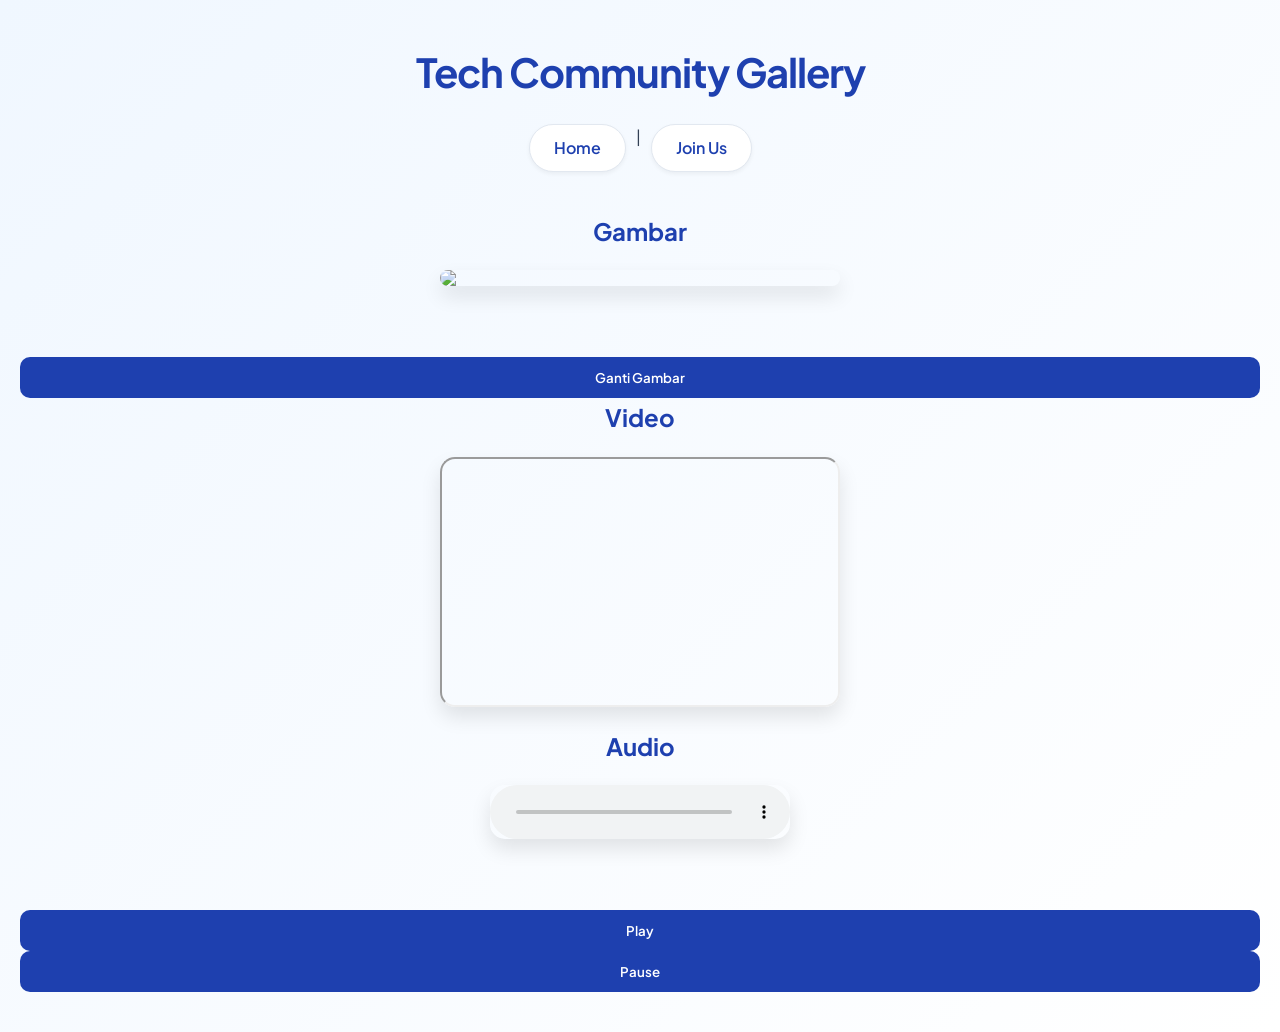
==== gallery.html @ d644c206 "UCP1 PDW" ====
<!DOCTYPE html>
<html>

<head>
    <title>Gallery Tech Community</title>
    <link rel="stylesheet" href="./css/style.css">
    <script src="./js/script.js"></script>
</head>

<body>

    <h1>Tech Community Gallery</h1>

    <nav>
        <a href="./index.html">Home</a> |
        <a href="./form.html">Join Us</a>
    </nav>

    <h2>Gambar</h2>

    <img id="gambar" src="https://picsum.photos/400" width="400">

    <br><br>

    <button onclick="gantiGambar()">Ganti Gambar</button>

    <h2>Video</h2>

    <iframe width="400" height="250" src="https://www.youtube.com/embed/3PHXvlpOkf4">
    </iframe>

    <h2>Audio</h2>

    <audio id="audio" controls>
        <source src="https://www.w3schools.com/html/horse.mp3">
    </audio>

    <br><br>

    <button onclick="playAudio()">Play</button>
    <button onclick="pauseAudio()">Pause</button>

</body>

</html>
---- css/style.css ----
/* Import Font Modern */
@import url('https://fonts.googleapis.com/css2?family=Plus+Jakarta+Sans:wght@400;600;700&display=swap');

/* RESET & GLOBAL STYLES */
* {
    margin: 0;
    padding: 0;
    box-sizing: border-box;
    font-family: 'Plus Jakarta Sans', sans-serif;
}

body {
    background: linear-gradient(135deg, #f0f7ff 0%, #ffffff 100%);
    padding: 40px 20px;
    color: #334155;
    line-height: 1.6;
}

/* CONTAINER UTAMA agar semua elemen rapi di tengah */
.container {
    max-width: 1000px;
    margin: 0 auto;
}

/* HEADINGS (Solusi untuk tulisan yang tidak presisi) */
h1,
h2,
h3,
h4 {
    text-align: center;
    /* Memastikan semua judul ke tengah */
    color: #1e40af;
    margin-bottom: 20px;
}

h1 {
    font-size: 2.5rem;
    font-weight: 700;
    letter-spacing: -1px;
}

/* Deskripsi di bawah judul */
p {
    text-align: center;
    color: #64748b;
    margin-bottom: 30px;
    max-width: 600px;
    margin-left: auto;
    margin-right: auto;
}

/* NAVBAR INTERAKTIF */
nav {
    text-align: center;
    margin-bottom: 40px;
    display: flex;
    justify-content: center;
    gap: 10px;
}

nav a {
    text-decoration: none;
    color: #1e40af;
    background: white;
    padding: 10px 24px;
    border-radius: 50px;
    font-weight: 600;
    border: 1px solid #e2e8f0;
    transition: all 0.3s cubic-bezier(0.4, 0, 0.2, 1);
    box-shadow: 0 2px 4px rgba(0, 0, 0, 0.05);
}

nav a:hover {
    background: #1e40af;
    color: white;
    transform: translateY(-3px);
    box-shadow: 0 10px 15px -3px rgba(30, 64, 175, 0.2);
}

/* TABLE MODERN */
table {
    width: 100%;
    max-width: 900px;
    margin: 20px auto 50px;
    border-collapse: separate;
    border-spacing: 0;
    background: white;
    box-shadow: 0 20px 25px -5px rgba(0, 0, 0, 0.05);
    border-radius: 15px;
    overflow: hidden;
}

th {
    background: #1e40af;
    color: white;
    padding: 18px;
    font-weight: 600;
    text-transform: uppercase;
    font-size: 0.85rem;
    letter-spacing: 0.05em;
}

td {
    padding: 15px;
    text-align: center;
    border-bottom: 1px solid #f1f5f9;
}

tr:last-child td {
    border-bottom: none;
}

tr:hover {
    background: #f8fafc;
    transition: 0.2s;
}

/* FORM STYLING */
form {
    width: 100%;
    max-width: 450px;
    margin: 0 auto 50px;
    background: white;
    padding: 35px;
    border-radius: 20px;
    box-shadow: 0 25px 50px -12px rgba(0, 0, 0, 0.08);
    border: 1px solid #f1f5f9;
}

label {
    display: block;
    font-weight: 600;
    margin-bottom: 8px;
    color: #1e293b;
    font-size: 0.9rem;
}

input,
select {
    width: 100%;
    padding: 12px 16px;
    margin-bottom: 20px;
    border: 1.5px solid #e2e8f0;
    border-radius: 10px;
    transition: 0.3s;
    outline: none;
}

input:focus,
select:focus {
    border-color: #3b82f6;
    box-shadow: 0 0 0 4px rgba(59, 130, 246, 0.1);
}

/* BUTTONS */
button {
    background: #1e40af;
    color: white;
    border: none;
    padding: 12px 25px;
    border-radius: 10px;
    font-weight: 600;
    cursor: pointer;
    transition: 0.3s;
    width: 100%;
}

button:hover {
    background: #1d4ed8;
    transform: translateY(-2px);
    box-shadow: 0 10px 15px -3px rgba(30, 64, 175, 0.2);
}

/* MEDIA ELEMENTS (Center everything) */
img,
iframe,
audio {
    display: block;
    margin: 20px auto;
    border-radius: 15px;
    max-width: 100%;
    box-shadow: 0 10px 20px rgba(0, 0, 0, 0.1);
}

/* Efek Interaktif pada Gambar */
img:hover {
    transform: scale(1.02);
    transition: 0.5s;
}

/* Text Hasil Input */
#hasil {
    text-align: center;
    margin-top: 20px;
    padding: 15px;
    background: #eff6ff;
    border-radius: 10px;
    color: #1e40af;
}
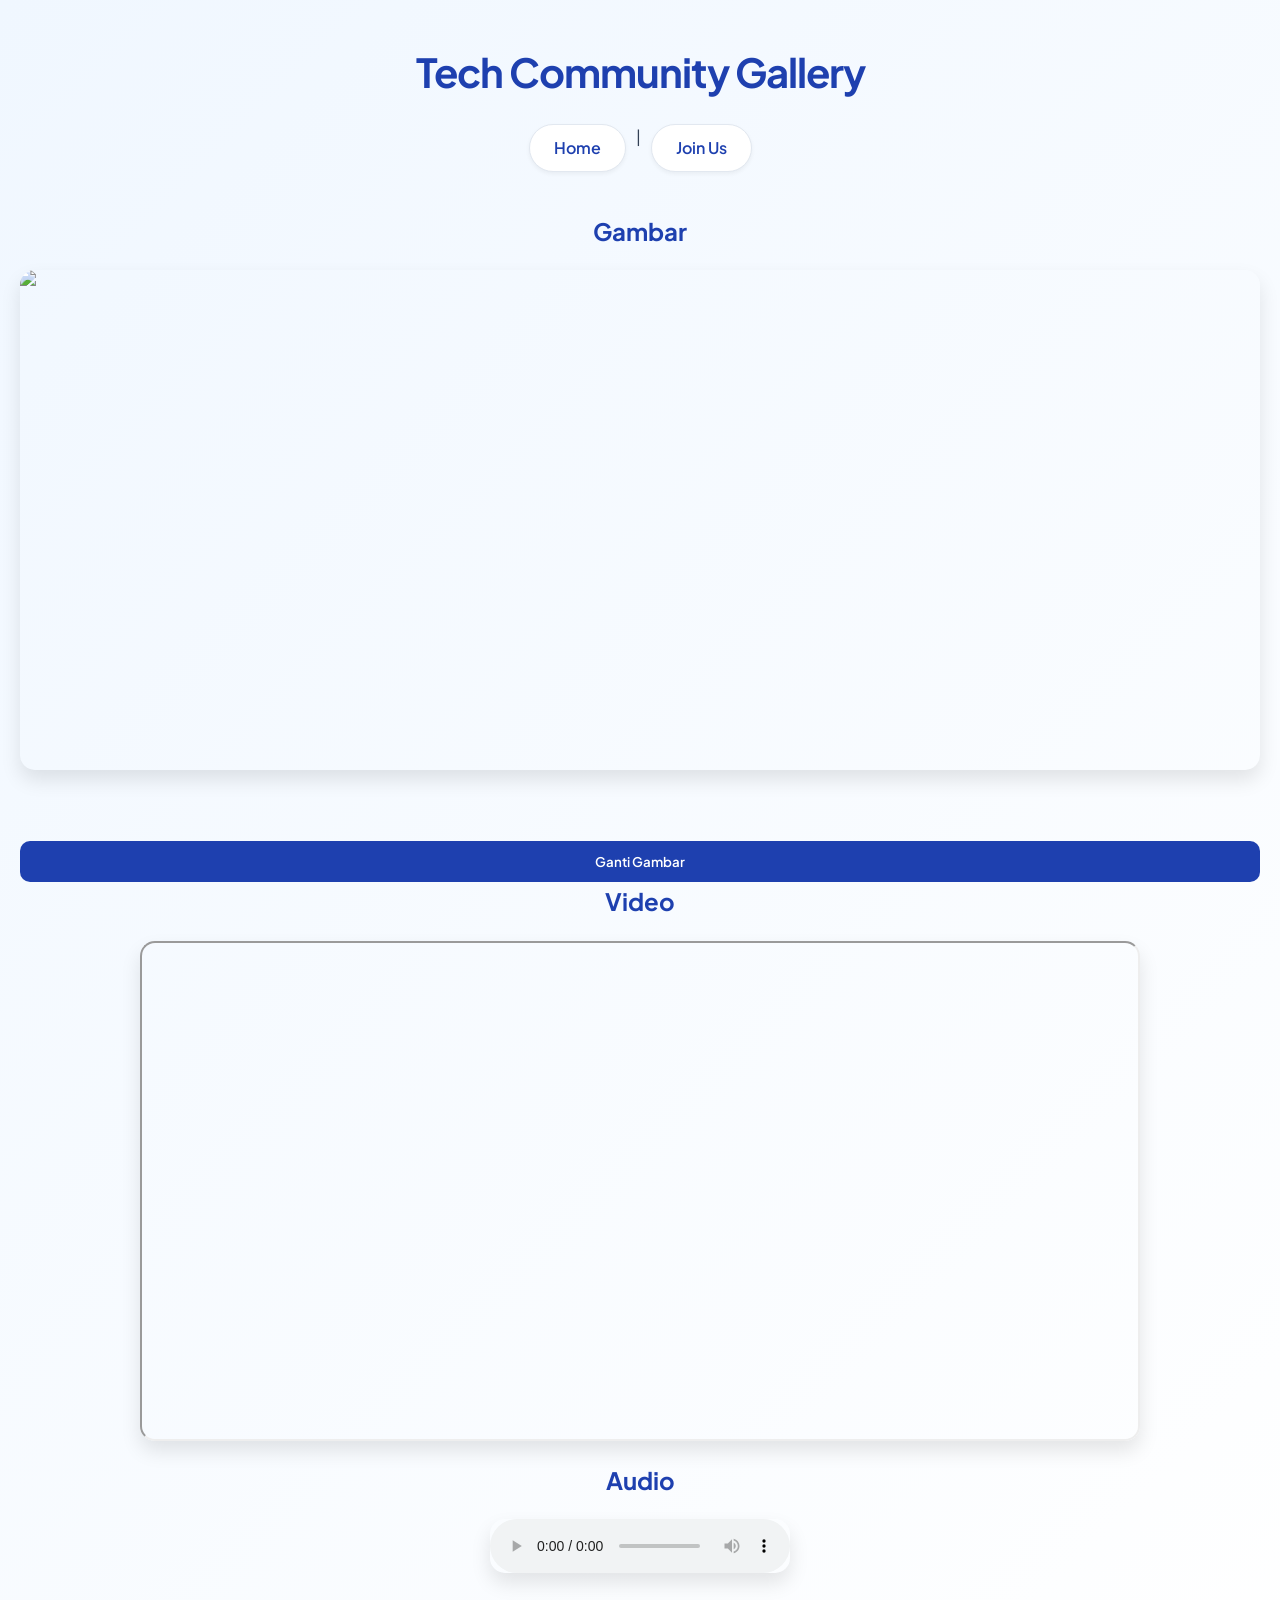
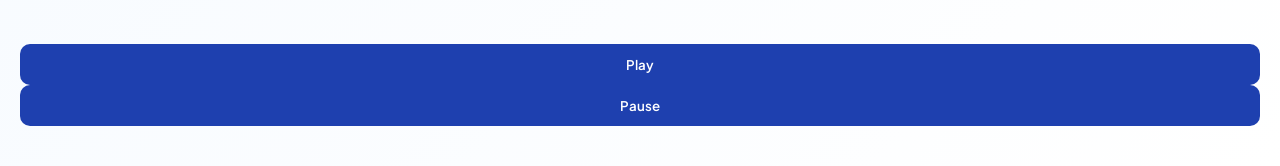
==== commit eb3e5441: "perbuhana pada ukuran gambar dan Video" ====
--- a/gallery.html
+++ b/gallery.html
@@ -18,7 +18,7 @@
 
     <h2>Gambar</h2>
 
-    <img id="gambar" src="https://picsum.photos/400" width="400">
+    <img id="gambar" src="https://picsum.photos/400" height="500">
 
     <br><br>
 
@@ -26,7 +26,7 @@
 
     <h2>Video</h2>
 
-    <iframe width="400" height="250" src="https://www.youtube.com/embed/3PHXvlpOkf4">
+    <iframe width="1000" height="500" src="https://www.youtube.com/embed/3PHXvlpOkf4">
     </iframe>
 
     <h2>Audio</h2>
